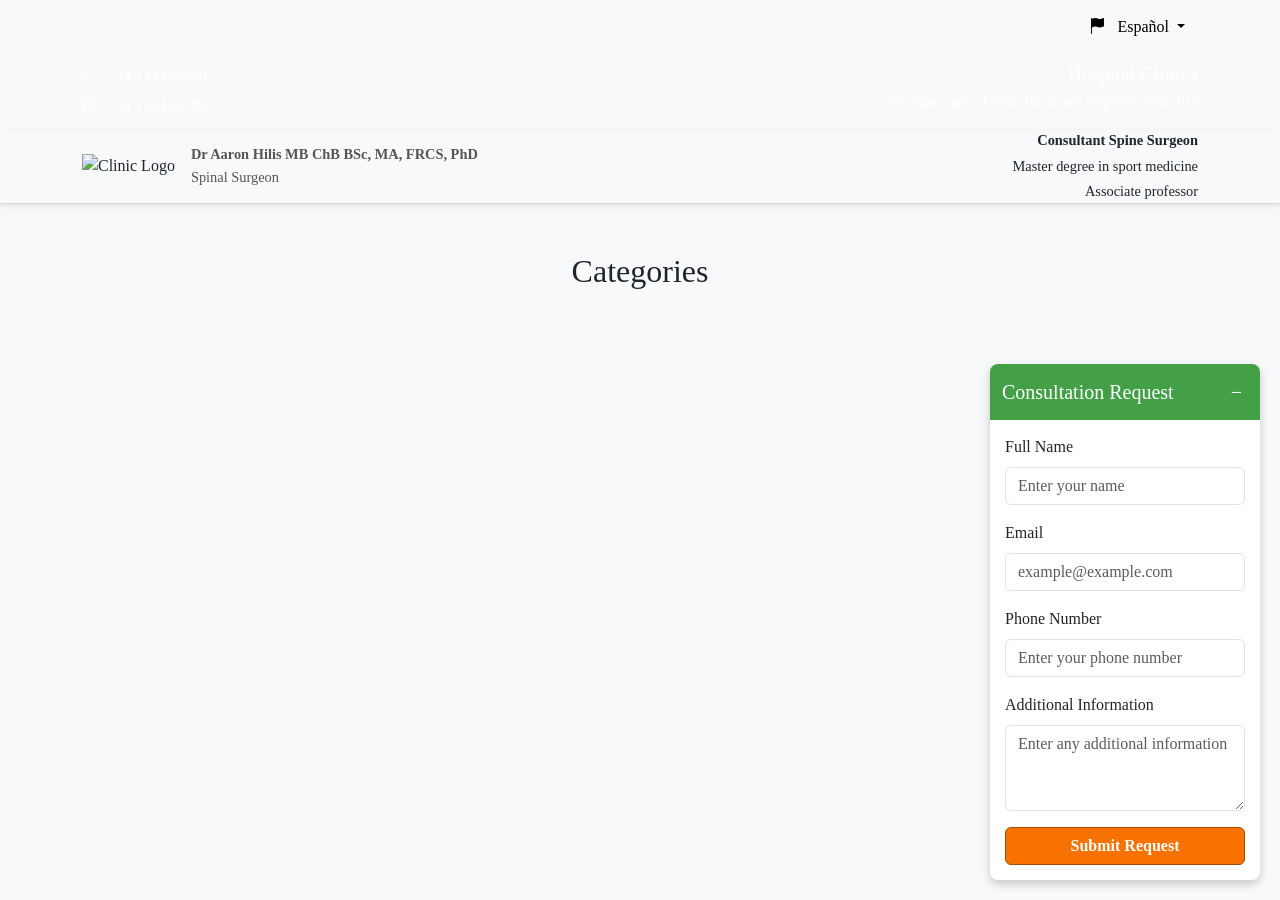
==== categories.html @ c2148290 "fix appointement form and put the consultation form inside the internal pages" ====
<!DOCTYPE html>
<html lang="en">

<head>
    <meta charset="UTF-8">
    <meta name="viewport" content="width=device-width, initial-scale=1.0">
    <title>Clinic Website</title>
    <!-- Bootstrap CSS -->
    <link href="https://cdn.jsdelivr.net/npm/bootstrap@5.3.0-alpha1/dist/css/bootstrap.min.css" rel="stylesheet">
    <!-- Bootstrap Icons -->
    <link href="https://cdn.jsdelivr.net/npm/bootstrap-icons/font/bootstrap-icons.css" rel="stylesheet">
    <!-- Custom CSS -->
    <link href="/assets/css/style.css" rel="stylesheet">



    <link rel="icon" href="assets/images/logo.png" type="image/png">
    <!-- Bootstrap CSS -->
    <link rel="stylesheet" href="https://cdnjs.cloudflare.com/ajax/libs/flag-icon-css/3.6.0/css/flag-icon.min.css">


    <!-- jQuery -->
    <script src="https://code.jquery.com/jquery-3.6.4.min.js"></script>

    
</head>

<body>
    <div class="consultationFormShared"></div>
<!-- Language Dropdown -->
<div id="headerLanguage" class="container d-flex justify-content-end py-2">
    <div class="dropdown">
        <button class="btn btn-light dropdown-toggle" type="button" id="languageSwitcher" data-bs-toggle="dropdown">
            <i class="bi bi-flag-fill me-2"></i> <span id="selectedLang" data-i18n="currentLang">Español</span>
        </button>
        <ul class="dropdown-menu" style="z-index: 10000;">
            <li><a class="dropdown-item change-lang" href="#" data-lang="es"><i class="bi bi-flag-fill me-2"></i>
                    Español</a></li>
            <li><a class="dropdown-item change-lang" href="#" data-lang="en"><i class="bi bi-flag-fill me-2"></i>
                    English</a></li>
            <li><a class="dropdown-item change-lang" href="#" data-lang="ar"><i class="bi bi-flag-fill me-2"></i>
                    العربية</a></li>
            <li><a class="dropdown-item change-lang" href="#" data-lang="it"><i class="bi bi-flag-fill me-2"></i>
                    Italian</a></li>
            <li><a class="dropdown-item change-lang" href="#" data-lang="fr"><i class="bi bi-flag-fill me-2"></i>
                    Frensh</a></li>
        </ul>
    </div>
</div>

<!-- Thin Top Header -->
<header id="header1" class="top-header text-white py-2 bg-primary">
    <div class="container d-flex justify-content-between align-items-center">
        <!-- Left Section -->
        <div>
            <div class="d-flex align-items-center mb-1">
                <i class="bi bi-telephone me-2"></i>
                <span class="clinic-mobile">+34 123456789</span>
            </div>
            <div class="d-flex align-items-center">
                <i class="bi bi-whatsapp me-2"></i>
                <span class="clinic-whatsapp">+34 123456789</span>
            </div>
        </div>

        <!-- Right Section -->
        <div class="text-end">
            <h5 class="mb-1 hospital-name" data-i18n="hospital_name">Hospital Clinica</h5>
            <p class="mb-2" data-i18n="tagline">We take care of your back, we improve your life</p>
            <button class="btn btn-primary btn-book-appointment" data-i18n="book_appointment">
                <i class="bi bi-calendar-date me-2"></i>Book an appointment</button>
        </div>


    </div>
</header>

<!-- Thin Header -->
<header id="header2" class="thin-header another-header bg-light text-dark"
    style="position: sticky; top: 0; z-index: 1030; box-shadow: 0px 2px 5px rgba(0, 0, 0, 0.1);">
    <div class="container d-flex align-items-center justify-content-between">
        <!-- Left Section: Logo and Clinic Name -->
        <a href="index.html" class="text-decoration-none text-dark">
            <div class="d-flex align-items-center">
                <img src="assets/images/logo.png" alt="Clinic Logo" height="50%" class="me-3 clinic-logo">
                <div>
                    <span class="fw-bold d-block full-name-and-titles" data-i18n="dr_name">
                        Dr Aaron Hilis MB ChB BSc, MA, FRCS, PhD
                    </span>
                    <span class="specialty" data-i18n="profession_title">Spinal Surgeon</span>
                </div>
            </div>
        </a>

        <!-- Right Section: Additional Info -->
        <div class="text-end">
            <p class="mb-1 fw-bold job-title" data-i18n="consultant_title">Consultant Spine Surgeon</p>
            <p class="mb-1 additional-degree" data-i18n="degree">Master degree in sport medicine</p>
            <p class="mb-0 academic-position" data-i18n="role">Associate professor</p>
        </div>
    </div>
</header>

<!-- Menu Bar -->
<nav id="headerNav" class="menu-bar navbar navbar-expand-lg bg-primary text-white py-0"
style="position: sticky; top: 100px; z-index: 1560;">
<div class="container">
<div class="d-flex">
    <button class="navbar-toggler" type="button" data-bs-toggle="collapse" data-bs-target="#navbarNav"
        aria-controls="navbarNav" aria-expanded="false" aria-label="Toggle navigation">
        <span class="navbar-toggler-icon"></span>
    </button>
    <div class="collapse navbar-collapse" id="navbarNav">
        <!-- <ul class="navbar-nav">
            <li class="nav-item dropdown">
                <a class="nav-link text-white menu-link" href="#" data-i18n="team">Team</a>
                <ul class="submenu">
                    <li><a href="#">Sub-item 1</a></li>
                    <li><a href="#">Sub-item 2</a></li>
                </ul>
            </li>
            <li class="nav-item dropdown">
                <a class="nav-link text-white menu-link" href="#" data-i18n="pathologies">Pathologies</a>
                <ul class="submenu">
                    <li><a href="#">Sub-item 1</a></li>
                    <li><a href="#">Sub-item 2</a></li>
                </ul>
            </li>
            <li class="nav-item dropdown">
                <a class="nav-link text-white menu-link" href="#" data-i18n="treatments">Treatments</a>
                <ul class="submenu">
                    <li><a href="#">Sub-item 1</a></li>
                    <li><a href="#">Sub-item 2</a></li>
                </ul>
            </li>
            <li class="nav-item dropdown">
                <a class="nav-link text-white menu-link" href="#" data-i18n="medical_legal_expertise">Medical-Legal Expertise</a>
                <ul class="submenu">
                    <li><a href="#">Sub-item 1</a></li>
                    <li><a href="#">Sub-item 2</a></li>
                </ul>
            </li>
            <li class="nav-item dropdown">
                <a class="nav-link text-white menu-link" href="#" data-i18n="information_and_advice">Information & Advice</a>
                <ul class="submenu">
                    <li><a href="#">Sub-item 1</a></li>
                    <li><a href="#">Sub-item 2</a></li>
                </ul>
            </li>
            
            <li class="nav-item">
                <a class="nav-link text-white menu-link" href="#" data-i18n="contact">Contact</a>
            </li>
        </ul> -->
        <ul class="navbar-nav" id="sectionsList">
            <!-- سيتم ملء هذا القسم ديناميكياً باستخدام الجافا سكريبت -->
        </ul>
    </div>
</div>
<div class="ms-auto" id="userNav">
    <span id="userName" class="navbar-text me-3"></span>
    <a href="user-dashboard" class="btn btn-outline-light me-2" id="dashboardLink" style="display: none;"
        data-i18n="dashboard">Dashboard</a>
    <button class="btn btn-outline-light me-2" id="logoutBtn" style="display: none;"
        data-i18n="logout">Logout</button>
    <a href="login.html" class="btn btn-outline-light me-2" id="loginLink" data-i18n="login">Login</a>
    <a href="signup.html" class="btn btn-light" id="signupLink" data-i18n="signup">Sign Up</a>
</div>
</div>
</nav>

    <div class="container mt-5">
        <h2 class="text-center">Categories</h2>
        <div id="categoriesSection" class="row mt-4">
           <!-- Categories will be loaded here -->
        </div>
    </div>


    <!-- Footer -->
    <footer id="Footer" class="bg-dark text-white pt-5 pb-3">
        <div class="container">
            <div class="row">
                <!-- Contact Information -->
                <div class="col-md-4 mb-4">
                    <h5 data-i18n="contact_us">Contact Us</h5>
                    <ul class="list-unstyled">
                        <li class="clinic-mobile contact-telephone">Tel: 946 941 347</li>
                        <li class="clinic-mobile">Mobile: 696 13 25 38</li>
                        <li class="clinic-email">Email: <a href="mailto:info@hilisclinic.com"
                                class="text-white">info@hilisclinic.com</a></li>
                    </ul>
                    <!-- Social Media Links -->
                    <div class="social-icons mt-3">
                        <a href="#" class="clinic-facebook text-white me-3"><i class="bi bi-facebook"></i></a>
                        <a href="#" class="clinic-instagram text-white me-3"><i class="bi bi-instagram"></i></a>
                        <a href="#" class="clinic-twitter text-white"><i class="bi bi-twitter"></i></a>
                    </div>
                </div>

                <!-- Navigation Links -->
                <div class="col-md-4 mb-4">
                    <h5 data-i18n="links">Links</h5>
                    <ul class="list-unstyled">
                        <li><a href="#" class="text-white" data-i18n="team">Team</a></li>
                        <li><a href="#" class="text-white" data-i18n="conditions">Conditions</a></li>
                        <li><a href="#" class="text-white" data-i18n="treatments">Treatments</a></li>
                        <li><a href="#" class="text-white" data-i18n="medical_legal_expertise">Medical-Legal
                                Expertise</a></li>
                        <li><a href="#" class="text-white" data-i18n="contact">Contact</a></li>
                    </ul>
                </div>

                <!-- Logo and Legal Links -->
                <div class="col-md-4 mb-4 text-center">
                    <img src="assets/images/cicco.png" alt="CICCO Logo" class="mb-3" style="max-height: 33%;">
                    <p data-i18n="all_rights_reserved">All rights reserved</p>
                    <ul class="list-inline">
                        <li class="list-inline-item"><a href="#" class="text-white" data-i18n="legal_notice">Legal
                                Notice</a></li>
                        <li class="list-inline-item"><a href="#" class="text-white" data-i18n="privacy_policy">Privacy
                                Policy</a></li>
                        <li class="list-inline-item"><a href="#" class="text-white" data-i18n="cookie_policy">Cookie
                                Policy</a></li>

                    </ul>
                </div>
            </div>

            <!-- Map and Newsletter -->
            <div class="row mt-4">
                <!-- Map -->
                <div class="col-md-6 mb-4">
                    <h5 data-i18n="location">Location</h5>
                    <div id="map" style="height: 200px; background-color: #f8f9fa;">
                        <!-- You can replace the link with your custom Google Maps link -->
                        <iframe class="clinic-location" allowfullscreen="" loading="lazy"
                            src="https://www.google.com/maps/embed?pb=!1m19!1m8!1m3!1d49636.72909420046!2d-5.8685312!3d38.9629185!3m2!1i1024!2i768!4f13.1!4m8!3e6!4m0!4m5!1s0xd145bcdd571060d%3A0x8672ee7b973dac1e!2s06400%20Don%20Benito%2C%20Badajoz%2C%20Spain!3m2!1d38.962859!2d-5.827331699999999!5e0!3m2!1sen!2sjo!4v1742650716397!5m2!1sen!2sjo"
                            width="100%" height="300" style="border:0; height: 100% !important;" allowfullscreen=""
                            loading="lazy" referrerpolicy="no-referrer-when-downgrade"></iframe>
                    </div>
                </div>

                <!-- Newsletter -->
                <div class="col-md-6 mb-4">
                    <h5 data-i18n="subscribe_newsletter">Subscribe to our Newsletter</h5>
                    <form>
                        <div class="mb-3">
                            <input type="email" class="form-control" placeholder="Enter your email" required>
                        </div>
                        <button type="submit" class="btn btn-primary secondery"
                            data-i18n="subscribe_button">Subscribe</button>
                    </form>
                </div>
            </div>

            <!-- Reviews -->
            <!-- <div class="row mt-4 text-center">
                <div class="col">
                    <a href="https://www.google.com/maps/place/..." class="btn btn-light" target="_blank">
                        <i class="bi bi-star-fill text-warning me-2"></i><span data-i18n="google_reviews">See our reviews on Google</span>
                    </a>
                </div>
            </div> -->

            <!-- Copyright -->
            <div class="row mt-4">
                <div class="col text-center">
                    <p class="mb-0 clinic-copyright" data-i18n="copyright">&copy; 2025 Biziondo. All rights reserved.
                    </p>
                </div>
            </div>
        </div>
    </footer>






    <!-- jQuery & Bootstrap -->
    <script src="https://code.jquery.com/jquery-3.6.4.min.js"></script>
    <script src="https://cdn.jsdelivr.net/npm/bootstrap@5.3.0-alpha1/dist/js/bootstrap.bundle.min.js"></script>


    <script src="assets/libs/i18next/i18next.min.js"></script>
    <script src="assets/libs/i18next/i18nextBrowserLanguageDetector.min.js"></script>
    <script src="assets/libs/i18next/i18nextHttpBackend.min.js"></script>
    <!-- App Scripts -->
    <script src="assets/js/config.js"></script>

    <script src="assets/js/app.js"></script>
    <script src="assets/js/api.js"></script>


    <script>
        $(document).ready(function () {
            const urlParams = new URLSearchParams(window.location.search);
            const sectionId = urlParams.get('sectionId');

            if (sectionId) {
                if (typeof loadCategories === "function") {
                    loadCategories(sectionId);
                } else {
                    console.error("Function loadCategories is not defined. Check if app.js is loaded.");
                }
            } else {
                console.error("Section ID not found in URL");
            }
        });
    </script>

</body>

</html>
---- assets/css/style.css ----
body {
  /* font-family: Arial, sans-serif; */
  font-family: var(--primary-font-family) !important;
  background-color: #f8f9fa;
  color: #212529;
}

header {
  background-color:var(--primary-color) !important;
  color: var(--primary-font-color) !important;
}

header a {
  color: white;
  text-decoration: none;
}

button {
  border-radius: 5px;
}

.top-header,
.menu-bar {
  background-color:var(--primary-color) !important;
  /* #00a791 !important */
}

.menu-bar a.nav-link {
  color: #ffffff;
}

.hero-slider {
  position: relative;
}

button.btn.btn-primary {
  background: #f77200;
  border-color: #a34b00;
  font-weight: 700;
}

.btn-book-appointment {
  background: #f77200 !important;
  border-color: #a34b00 !important;
  font-weight: 700 !important;
}

/* a.btn.btn-primary {
  background: #00a791;
  border-color: #039b87;
} */

a.btn.btn-primary {
  background: var(--primary-color);
  border-color:var(--primary-color);
}

.btn-check:checked+.btn, .btn.active, .btn.show, .btn:first-child:active, :not(.btn-check)+.btn:active {
  color: var(--bs-btn-active-color);
  background-color: #bd5802;
  border-color: #bd5802;
}

/* .secondery .btn-check:checked+.btn, .btn.active, .btn.show, .btn:first-child:active, :not(.btn-check)+.btn:active {
  color: var(--bs-btn-active-color);
  background-color: #018372;
  border-color: #018372;
} */

.consultation-form {
  position: absolute;
  top: 50%;
  right: 16%;
  transform: translateY(-50%);
  background: rgba(255, 255, 255, 0.9);
  padding: 20px;
  border-radius: 8px;
  box-shadow: 0 4px 10px rgba(0, 0, 0, 0.2);
  width: 25%;
  z-index: 10;
}

.consultation-form h4 {
  margin-bottom: 15px;
  text-align: center;
  font-weight: bold;
}

.consultation-form .form-control,
.consultation-form .form-select {
  border-radius: 6px;
}

.consultation-form button {
  margin-top: 10px;
  border-radius: 6px;
}


.appointment-form {
  position: absolute;
  top: 50%;
  right: 16%;
  transform: translateY(-50%);
  background: rgba(255, 255, 255, 0.9);
  padding: 20px;
  border-radius: 8px;
  box-shadow: 0 4px 10px rgba(0, 0, 0, 0.2);
  width: 25%;
  z-index: 10;
}

.appointment-form h4 {
  margin-bottom: 15px;
  text-align: center;
  font-weight: bold;
}

.appointment-form .form-control,
.appointment-form .form-select {
  border-radius: 6px;
}

.appointment-form button {
  margin-top: 10px;
  border-radius: 6px;
}






.carousel-caption {
  bottom: 21.25rem;
  left: 19.5%;
}

.thin-header {
  border-bottom: 1px solid #ddd;
}

.thin-header img {
  max-height: 100px;
}

.thin-header a {
  font-size: 1rem;
  color: #007bff;
}

.thin-header a:hover {
  text-decoration: underline;
}

.thin-header span {
  font-size: 0.9rem;
  color: #555;
}

.thin-header p {
  margin: 0;
  font-size: 0.9rem;
}

.thin-header {
  position: sticky;
  top: 0;
  z-index: 1030;
  box-shadow: 0px 2px 5px rgba(0, 0, 0, 0.1);
}

.menu-bar {
  position: sticky;
  top: 58px;
  z-index: 1020;
}

.carousel-item {
  position: relative;
}

.carousel-item::before {
  content: "";
  position: absolute;
  top: 0;
  left: 0;
  width: 100%;
  height: 100%;
  background-color: rgba(0, 0, 0, 0.5);
  z-index: 0;
}

.carousel-caption {
  position: absolute;
  bottom: 38%;
  left: 16.5%;
  z-index: 2;
  color: white;
}

.clinic-info {
  background-color: var(--primary-color) !important;
}

.clinic-info h2 {
  font-weight: bold;
  color: #ffffff;
}

.clinic-info p {
  font-size: 1.1rem;
  color: #ffffff;
  line-height: 1.8;
}

.clinic-info img {
  border-radius: 10px;
  box-shadow: 0 4px 10px rgba(0, 0, 0, 0.1);
}

.carousel-control-prev-icon,
.carousel-control-next-icon {
  background-color: #007bff00;
  border-radius: 50%;
  padding: 10px;
}

.clinic-info .btn-primary {
  background-color: #007bff;
  border-color: #007bff;
  transition: background-color 0.3s ease, transform 0.2s ease;
}

.clinic-info .btn-primary:hover {
  background-color: #0056b3;
  transform: scale(1.05);
}

.clinic-info .row {
  display: flex;
  align-items: stretch;
  height: 480px;
}

.clinic-info .col-md-6 {
  display: flex;
  flex-direction: column;
  justify-content: flex-start;
}

.clinic-info .carousel {
  /* height: 100%; */
  height: 94%;

}

.clinic-info .carousel-inner {
  height: 100%;
}

.clinic-info .carousel-item {
  height: 100%;
  display: flex;
  align-items: center;
  justify-content: center;
}

.clinic-info .carousel-item img {
  max-height: 100%;
  max-width: 100%;
  object-fit: contain;
  border-radius: 10px;
}

#clinicCarousel .carousel-control-prev-icon,
#clinicCarousel .carousel-control-next-icon {
  background-color: #007bff00;
  border-radius: 50%;
  padding: 10px;
}

#clinicCarousel .carousel-control-prev,
#clinicCarousel .carousel-control-next {
  z-index: 5;
}

#clinicCarousel .carousel-item img {
  width: 100%;
  height: 100%;
  object-fit: cover;
}

footer {
  background-color: var(--primary-color) !important;
  color: #fff;
}

footer h5 {
  font-weight: bold;
  margin-bottom: 1rem;
}

footer a {
  color: #ffffffb3;
  text-decoration: none;
}

footer a:hover {
  color: #ffffff;
  text-decoration: underline;
}

footer img {
  max-height: 33%;
  border-radius: 6px;
}

footer ul {
  padding-left: 0;
}

footer ul li {
  margin-bottom: 0.5rem;
}

footer ul.list-inline {
  margin: 0;
  padding: 0;
}

footer ul.list-inline li {
  margin-right: 1rem;
}

#map iframe {
  border: none;
}

.social-icons a {
  font-size: 1.5rem;
  margin-right: 1rem;
  transition: color 0.3s ease;
}

.social-icons a:hover {
  color: #007bff;
}

footer.bg-dark.text-white.pt-5.pb-3 {
  /* background-color: rgb(4 104 121) !important */
  background-color:var(--primary-color) !important;
}

/* .subcategory-row {
  display: flex;
  flex-wrap: wrap; 
  justify-content: space-between;
  width: 100%;
}

.subcategory-card {
  width: 30%; 
  background-color: #f4f4f4;
  padding: 15px;
  border-radius: 8px;
  box-shadow: 0 2px 10px rgba(0, 0, 0, 0.1);
  box-sizing: border-box;
} */
.ms-auto {
  margin-left: unset !important;
}

 /* جعل لون الخلفية الأبيض عند hover يغطي كامل ارتفاع الـ nav */
 .menu-bar .nav-link {
  transition: background 0.3s, color 0.3s;
  padding: 15px 20px; /* تكبير المساحة */
}

.menu-bar .nav-item:hover .nav-link {
  background: white !important;
  color: #43a047 !important;
  height: 100%; /* تأكد من تعبئة الـ nav */
  display: block;
  /* font-weight: bold; */
}

/* تنسيق القائمة الفرعية */
.submenu {
  display: none;
  position: absolute;
  background: white;
  list-style: none;
  padding: 0;
  margin: 0;
  box-shadow: 0px 4px 6px rgba(0, 0, 0, 0.1);
  border-radius: 0px;
  min-width: 150px;
  z-index: 1050;
}

.submenu li {
  padding: 8px 12px;
}

.submenu li a {
  text-decoration: none;
  color: black;
background: #f1f1f100;
  display: block;
}

.submenu li:hover {
  background: #f1f1f100;
}

/* إظهار القائمة الفرعية عند تمرير الماوس */
.nav-item.dropdown {
  position: relative;
}

.nav-item.dropdown:hover .submenu {
  display: block;
}

img.card-img-top {
  max-height: 255px !important;
}

#floating-consultation-form {
  position: fixed;
  right: 20px;
  bottom: 20px;
  width: 270px;
  background: white;
  box-shadow: 0px 4px 10px rgba(0, 0, 0, 0.2);
  border-radius: 8px;
  overflow: hidden;
  transition: height 0.3s ease-in-out;
  z-index: 25000;
}

#form-header {
  background: #43a047;
  color: white;
  padding: 12px;
  display: flex;
  justify-content: space-between;
  align-items: center;
  font-size: 18px;
  font-weight: bold;
  cursor: pointer;
}

#form-header button {
  background: transparent;
  border: none;
  color: white;
  font-size: 20px;
  cursor: pointer;
  outline: none;
}

#form-body {
  padding: 15px;
}

#floating-consultation-form.minimized #form-body {
  display: none;
}
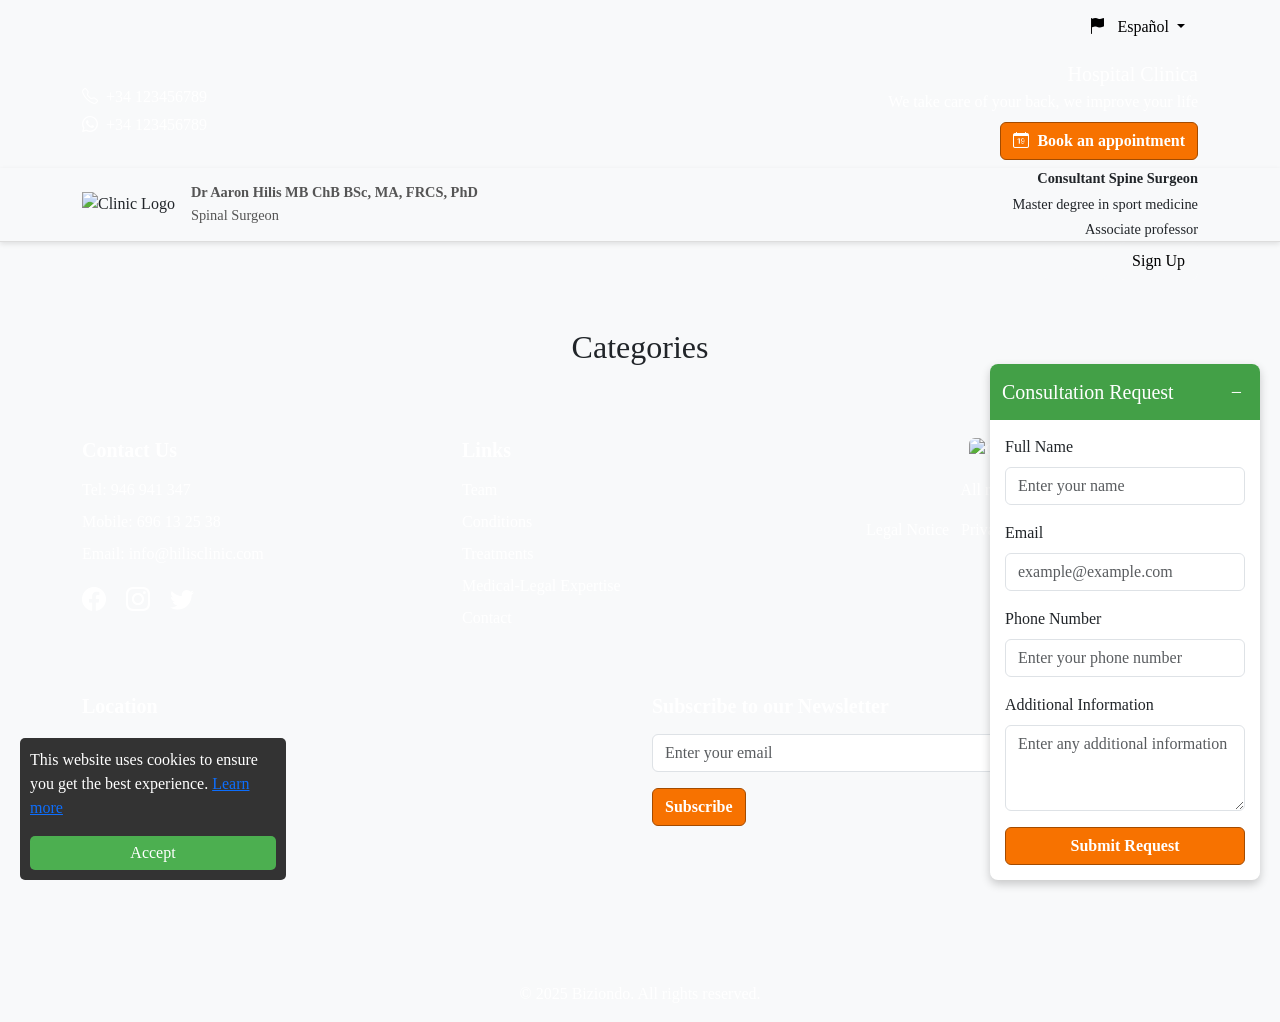
==== commit 28504099: "manage shared files, work with cookies" ====
--- a/categories.html
+++ b/categories.html
@@ -27,147 +27,8 @@
 
 <body>
     <div class="consultationFormShared"></div>
-<!-- Language Dropdown -->
-<div id="headerLanguage" class="container d-flex justify-content-end py-2">
-    <div class="dropdown">
-        <button class="btn btn-light dropdown-toggle" type="button" id="languageSwitcher" data-bs-toggle="dropdown">
-            <i class="bi bi-flag-fill me-2"></i> <span id="selectedLang" data-i18n="currentLang">Español</span>
-        </button>
-        <ul class="dropdown-menu" style="z-index: 10000;">
-            <li><a class="dropdown-item change-lang" href="#" data-lang="es"><i class="bi bi-flag-fill me-2"></i>
-                    Español</a></li>
-            <li><a class="dropdown-item change-lang" href="#" data-lang="en"><i class="bi bi-flag-fill me-2"></i>
-                    English</a></li>
-            <li><a class="dropdown-item change-lang" href="#" data-lang="ar"><i class="bi bi-flag-fill me-2"></i>
-                    العربية</a></li>
-            <li><a class="dropdown-item change-lang" href="#" data-lang="it"><i class="bi bi-flag-fill me-2"></i>
-                    Italian</a></li>
-            <li><a class="dropdown-item change-lang" href="#" data-lang="fr"><i class="bi bi-flag-fill me-2"></i>
-                    Frensh</a></li>
-        </ul>
-    </div>
-</div>
-
-<!-- Thin Top Header -->
-<header id="header1" class="top-header text-white py-2 bg-primary">
-    <div class="container d-flex justify-content-between align-items-center">
-        <!-- Left Section -->
-        <div>
-            <div class="d-flex align-items-center mb-1">
-                <i class="bi bi-telephone me-2"></i>
-                <span class="clinic-mobile">+34 123456789</span>
-            </div>
-            <div class="d-flex align-items-center">
-                <i class="bi bi-whatsapp me-2"></i>
-                <span class="clinic-whatsapp">+34 123456789</span>
-            </div>
-        </div>
-
-        <!-- Right Section -->
-        <div class="text-end">
-            <h5 class="mb-1 hospital-name" data-i18n="hospital_name">Hospital Clinica</h5>
-            <p class="mb-2" data-i18n="tagline">We take care of your back, we improve your life</p>
-            <button class="btn btn-primary btn-book-appointment" data-i18n="book_appointment">
-                <i class="bi bi-calendar-date me-2"></i>Book an appointment</button>
-        </div>
-
-
-    </div>
-</header>
-
-<!-- Thin Header -->
-<header id="header2" class="thin-header another-header bg-light text-dark"
-    style="position: sticky; top: 0; z-index: 1030; box-shadow: 0px 2px 5px rgba(0, 0, 0, 0.1);">
-    <div class="container d-flex align-items-center justify-content-between">
-        <!-- Left Section: Logo and Clinic Name -->
-        <a href="index.html" class="text-decoration-none text-dark">
-            <div class="d-flex align-items-center">
-                <img src="assets/images/logo.png" alt="Clinic Logo" height="50%" class="me-3 clinic-logo">
-                <div>
-                    <span class="fw-bold d-block full-name-and-titles" data-i18n="dr_name">
-                        Dr Aaron Hilis MB ChB BSc, MA, FRCS, PhD
-                    </span>
-                    <span class="specialty" data-i18n="profession_title">Spinal Surgeon</span>
-                </div>
-            </div>
-        </a>
-
-        <!-- Right Section: Additional Info -->
-        <div class="text-end">
-            <p class="mb-1 fw-bold job-title" data-i18n="consultant_title">Consultant Spine Surgeon</p>
-            <p class="mb-1 additional-degree" data-i18n="degree">Master degree in sport medicine</p>
-            <p class="mb-0 academic-position" data-i18n="role">Associate professor</p>
-        </div>
-    </div>
-</header>
-
-<!-- Menu Bar -->
-<nav id="headerNav" class="menu-bar navbar navbar-expand-lg bg-primary text-white py-0"
-style="position: sticky; top: 100px; z-index: 1560;">
-<div class="container">
-<div class="d-flex">
-    <button class="navbar-toggler" type="button" data-bs-toggle="collapse" data-bs-target="#navbarNav"
-        aria-controls="navbarNav" aria-expanded="false" aria-label="Toggle navigation">
-        <span class="navbar-toggler-icon"></span>
-    </button>
-    <div class="collapse navbar-collapse" id="navbarNav">
-        <!-- <ul class="navbar-nav">
-            <li class="nav-item dropdown">
-                <a class="nav-link text-white menu-link" href="#" data-i18n="team">Team</a>
-                <ul class="submenu">
-                    <li><a href="#">Sub-item 1</a></li>
-                    <li><a href="#">Sub-item 2</a></li>
-                </ul>
-            </li>
-            <li class="nav-item dropdown">
-                <a class="nav-link text-white menu-link" href="#" data-i18n="pathologies">Pathologies</a>
-                <ul class="submenu">
-                    <li><a href="#">Sub-item 1</a></li>
-                    <li><a href="#">Sub-item 2</a></li>
-                </ul>
-            </li>
-            <li class="nav-item dropdown">
-                <a class="nav-link text-white menu-link" href="#" data-i18n="treatments">Treatments</a>
-                <ul class="submenu">
-                    <li><a href="#">Sub-item 1</a></li>
-                    <li><a href="#">Sub-item 2</a></li>
-                </ul>
-            </li>
-            <li class="nav-item dropdown">
-                <a class="nav-link text-white menu-link" href="#" data-i18n="medical_legal_expertise">Medical-Legal Expertise</a>
-                <ul class="submenu">
-                    <li><a href="#">Sub-item 1</a></li>
-                    <li><a href="#">Sub-item 2</a></li>
-                </ul>
-            </li>
-            <li class="nav-item dropdown">
-                <a class="nav-link text-white menu-link" href="#" data-i18n="information_and_advice">Information & Advice</a>
-                <ul class="submenu">
-                    <li><a href="#">Sub-item 1</a></li>
-                    <li><a href="#">Sub-item 2</a></li>
-                </ul>
-            </li>
-            
-            <li class="nav-item">
-                <a class="nav-link text-white menu-link" href="#" data-i18n="contact">Contact</a>
-            </li>
-        </ul> -->
-        <ul class="navbar-nav" id="sectionsList">
-            <!-- سيتم ملء هذا القسم ديناميكياً باستخدام الجافا سكريبت -->
-        </ul>
-    </div>
-</div>
-<div class="ms-auto" id="userNav">
-    <span id="userName" class="navbar-text me-3"></span>
-    <a href="user-dashboard" class="btn btn-outline-light me-2" id="dashboardLink" style="display: none;"
-        data-i18n="dashboard">Dashboard</a>
-    <button class="btn btn-outline-light me-2" id="logoutBtn" style="display: none;"
-        data-i18n="logout">Logout</button>
-    <a href="login.html" class="btn btn-outline-light me-2" id="loginLink" data-i18n="login">Login</a>
-    <a href="signup.html" class="btn btn-light" id="signupLink" data-i18n="signup">Sign Up</a>
-</div>
-</div>
-</nav>
+    <div class="headerShared"></div>
+    <div class="cookiesShared"></div>
 
     <div class="container mt-5">
         <h2 class="text-center">Categories</h2>
@@ -177,105 +38,7 @@
     </div>
 
 
-    <!-- Footer -->
-    <footer id="Footer" class="bg-dark text-white pt-5 pb-3">
-        <div class="container">
-            <div class="row">
-                <!-- Contact Information -->
-                <div class="col-md-4 mb-4">
-                    <h5 data-i18n="contact_us">Contact Us</h5>
-                    <ul class="list-unstyled">
-                        <li class="clinic-mobile contact-telephone">Tel: 946 941 347</li>
-                        <li class="clinic-mobile">Mobile: 696 13 25 38</li>
-                        <li class="clinic-email">Email: <a href="mailto:info@hilisclinic.com"
-                                class="text-white">info@hilisclinic.com</a></li>
-                    </ul>
-                    <!-- Social Media Links -->
-                    <div class="social-icons mt-3">
-                        <a href="#" class="clinic-facebook text-white me-3"><i class="bi bi-facebook"></i></a>
-                        <a href="#" class="clinic-instagram text-white me-3"><i class="bi bi-instagram"></i></a>
-                        <a href="#" class="clinic-twitter text-white"><i class="bi bi-twitter"></i></a>
-                    </div>
-                </div>
-
-                <!-- Navigation Links -->
-                <div class="col-md-4 mb-4">
-                    <h5 data-i18n="links">Links</h5>
-                    <ul class="list-unstyled">
-                        <li><a href="#" class="text-white" data-i18n="team">Team</a></li>
-                        <li><a href="#" class="text-white" data-i18n="conditions">Conditions</a></li>
-                        <li><a href="#" class="text-white" data-i18n="treatments">Treatments</a></li>
-                        <li><a href="#" class="text-white" data-i18n="medical_legal_expertise">Medical-Legal
-                                Expertise</a></li>
-                        <li><a href="#" class="text-white" data-i18n="contact">Contact</a></li>
-                    </ul>
-                </div>
-
-                <!-- Logo and Legal Links -->
-                <div class="col-md-4 mb-4 text-center">
-                    <img src="assets/images/cicco.png" alt="CICCO Logo" class="mb-3" style="max-height: 33%;">
-                    <p data-i18n="all_rights_reserved">All rights reserved</p>
-                    <ul class="list-inline">
-                        <li class="list-inline-item"><a href="#" class="text-white" data-i18n="legal_notice">Legal
-                                Notice</a></li>
-                        <li class="list-inline-item"><a href="#" class="text-white" data-i18n="privacy_policy">Privacy
-                                Policy</a></li>
-                        <li class="list-inline-item"><a href="#" class="text-white" data-i18n="cookie_policy">Cookie
-                                Policy</a></li>
-
-                    </ul>
-                </div>
-            </div>
-
-            <!-- Map and Newsletter -->
-            <div class="row mt-4">
-                <!-- Map -->
-                <div class="col-md-6 mb-4">
-                    <h5 data-i18n="location">Location</h5>
-                    <div id="map" style="height: 200px; background-color: #f8f9fa;">
-                        <!-- You can replace the link with your custom Google Maps link -->
-                        <iframe class="clinic-location" allowfullscreen="" loading="lazy"
-                            src="https://www.google.com/maps/embed?pb=!1m19!1m8!1m3!1d49636.72909420046!2d-5.8685312!3d38.9629185!3m2!1i1024!2i768!4f13.1!4m8!3e6!4m0!4m5!1s0xd145bcdd571060d%3A0x8672ee7b973dac1e!2s06400%20Don%20Benito%2C%20Badajoz%2C%20Spain!3m2!1d38.962859!2d-5.827331699999999!5e0!3m2!1sen!2sjo!4v1742650716397!5m2!1sen!2sjo"
-                            width="100%" height="300" style="border:0; height: 100% !important;" allowfullscreen=""
-                            loading="lazy" referrerpolicy="no-referrer-when-downgrade"></iframe>
-                    </div>
-                </div>
-
-                <!-- Newsletter -->
-                <div class="col-md-6 mb-4">
-                    <h5 data-i18n="subscribe_newsletter">Subscribe to our Newsletter</h5>
-                    <form>
-                        <div class="mb-3">
-                            <input type="email" class="form-control" placeholder="Enter your email" required>
-                        </div>
-                        <button type="submit" class="btn btn-primary secondery"
-                            data-i18n="subscribe_button">Subscribe</button>
-                    </form>
-                </div>
-            </div>
-
-            <!-- Reviews -->
-            <!-- <div class="row mt-4 text-center">
-                <div class="col">
-                    <a href="https://www.google.com/maps/place/..." class="btn btn-light" target="_blank">
-                        <i class="bi bi-star-fill text-warning me-2"></i><span data-i18n="google_reviews">See our reviews on Google</span>
-                    </a>
-                </div>
-            </div> -->
-
-            <!-- Copyright -->
-            <div class="row mt-4">
-                <div class="col text-center">
-                    <p class="mb-0 clinic-copyright" data-i18n="copyright">&copy; 2025 Biziondo. All rights reserved.
-                    </p>
-                </div>
-            </div>
-        </div>
-    </footer>
-
-
-
-
+    <div class="footerShared"></div>
 
 
     <!-- jQuery & Bootstrap -->
--- a/assets/css/style.css
+++ b/assets/css/style.css
@@ -468,3 +468,28 @@
 #floating-consultation-form.minimized #form-body {
   display: none;
 }
+
+.cookie-banner {
+  position: fixed;
+  bottom: 20px;
+  left: 20px;
+  right: 20px;
+  background: #333;
+  color: white;
+  padding: 10px;
+  display: flex;
+  justify-content: space-between;
+  align-items: center;
+  border-radius: 5px;
+  z-index: 1000;
+  width: 266px;
+}
+
+.cookie-banner button {
+  background: #4CAF50;
+  color: white;
+  border: none;
+  padding: 5px 10px;
+  cursor: pointer;
+  width: 100%;
+}
